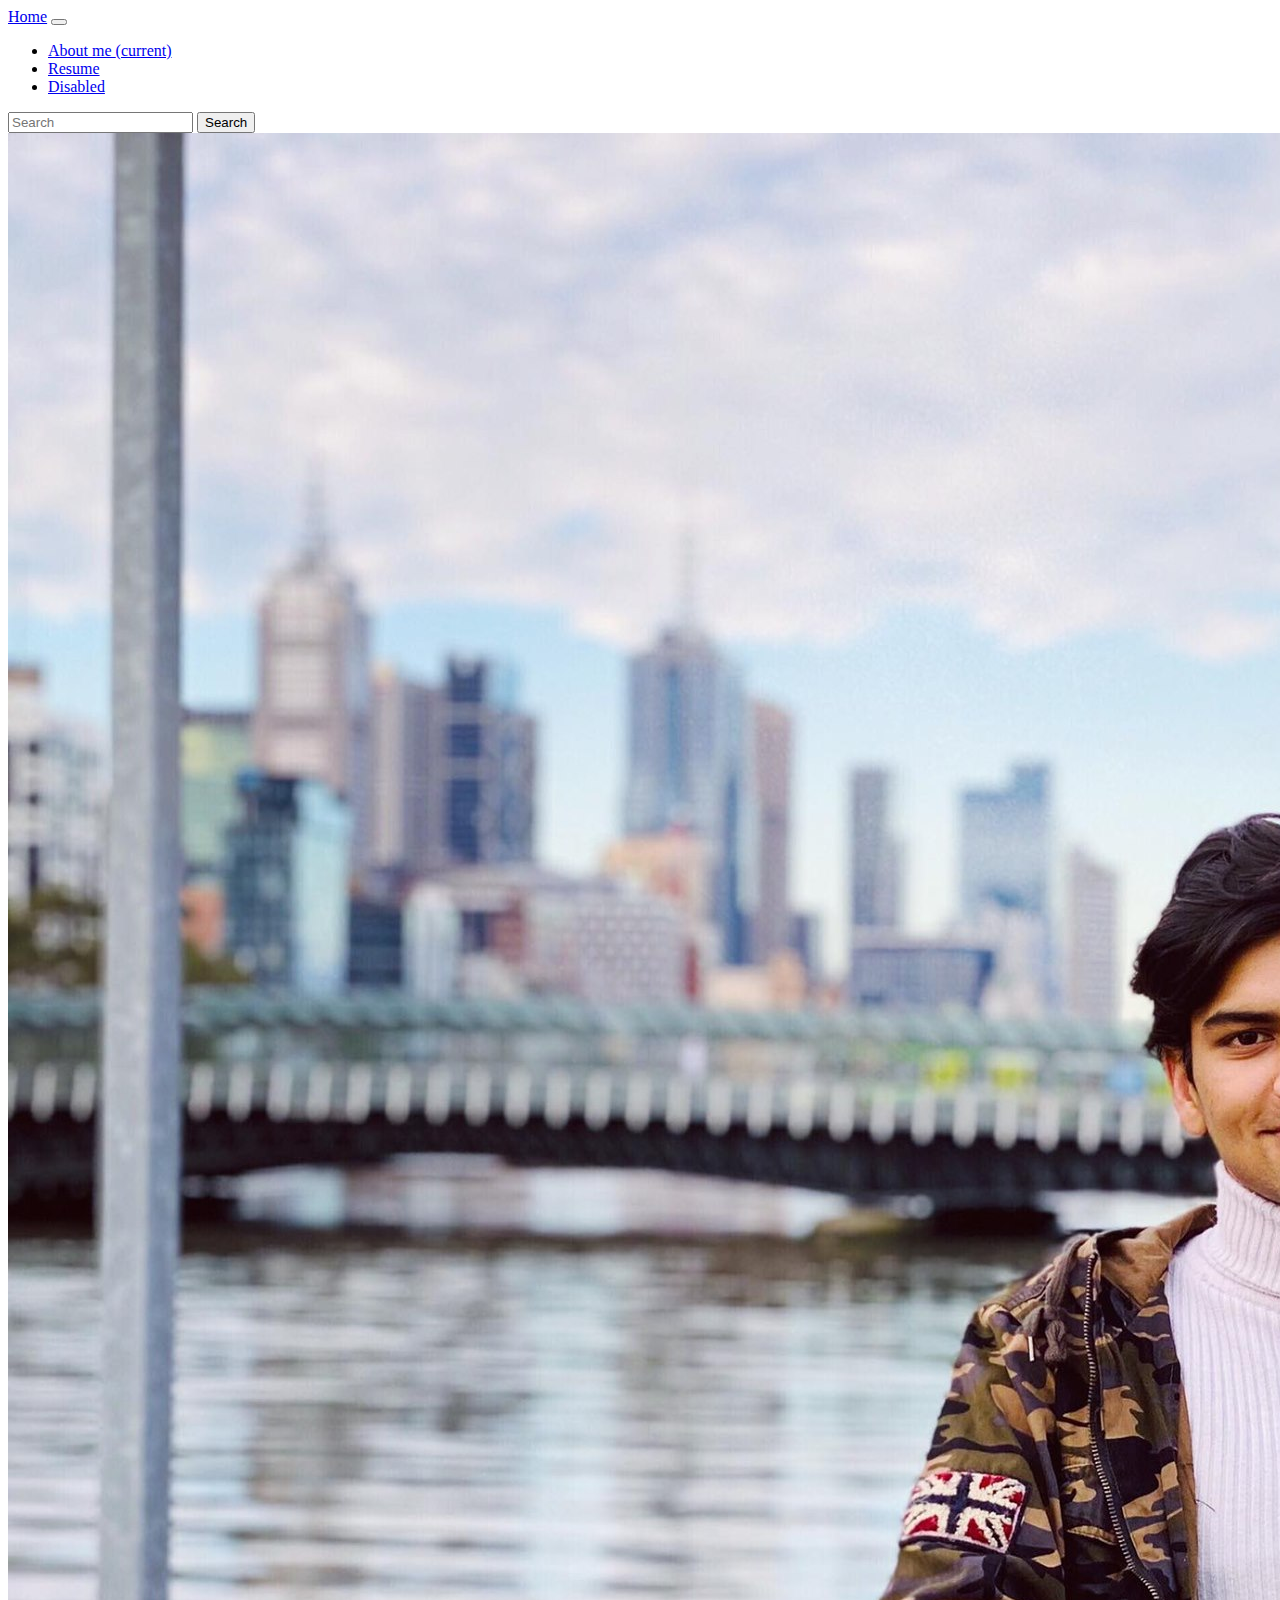
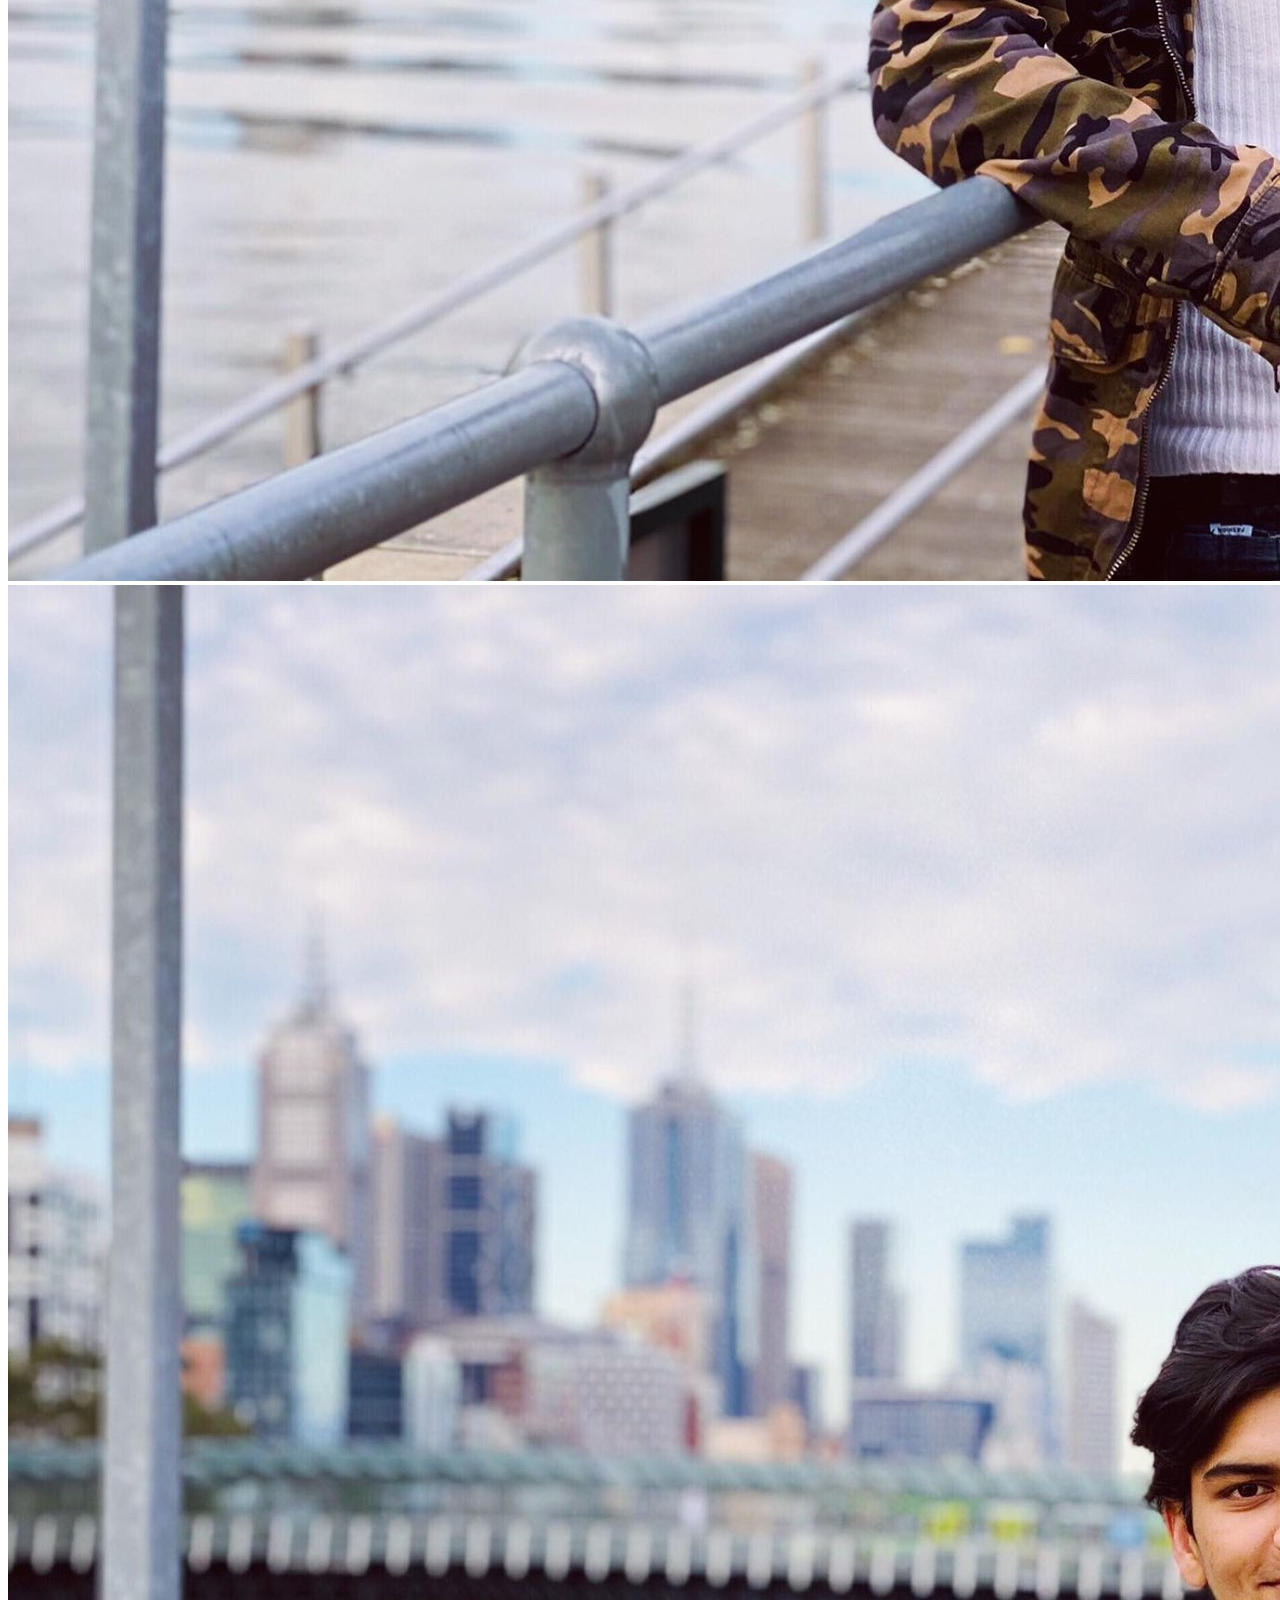
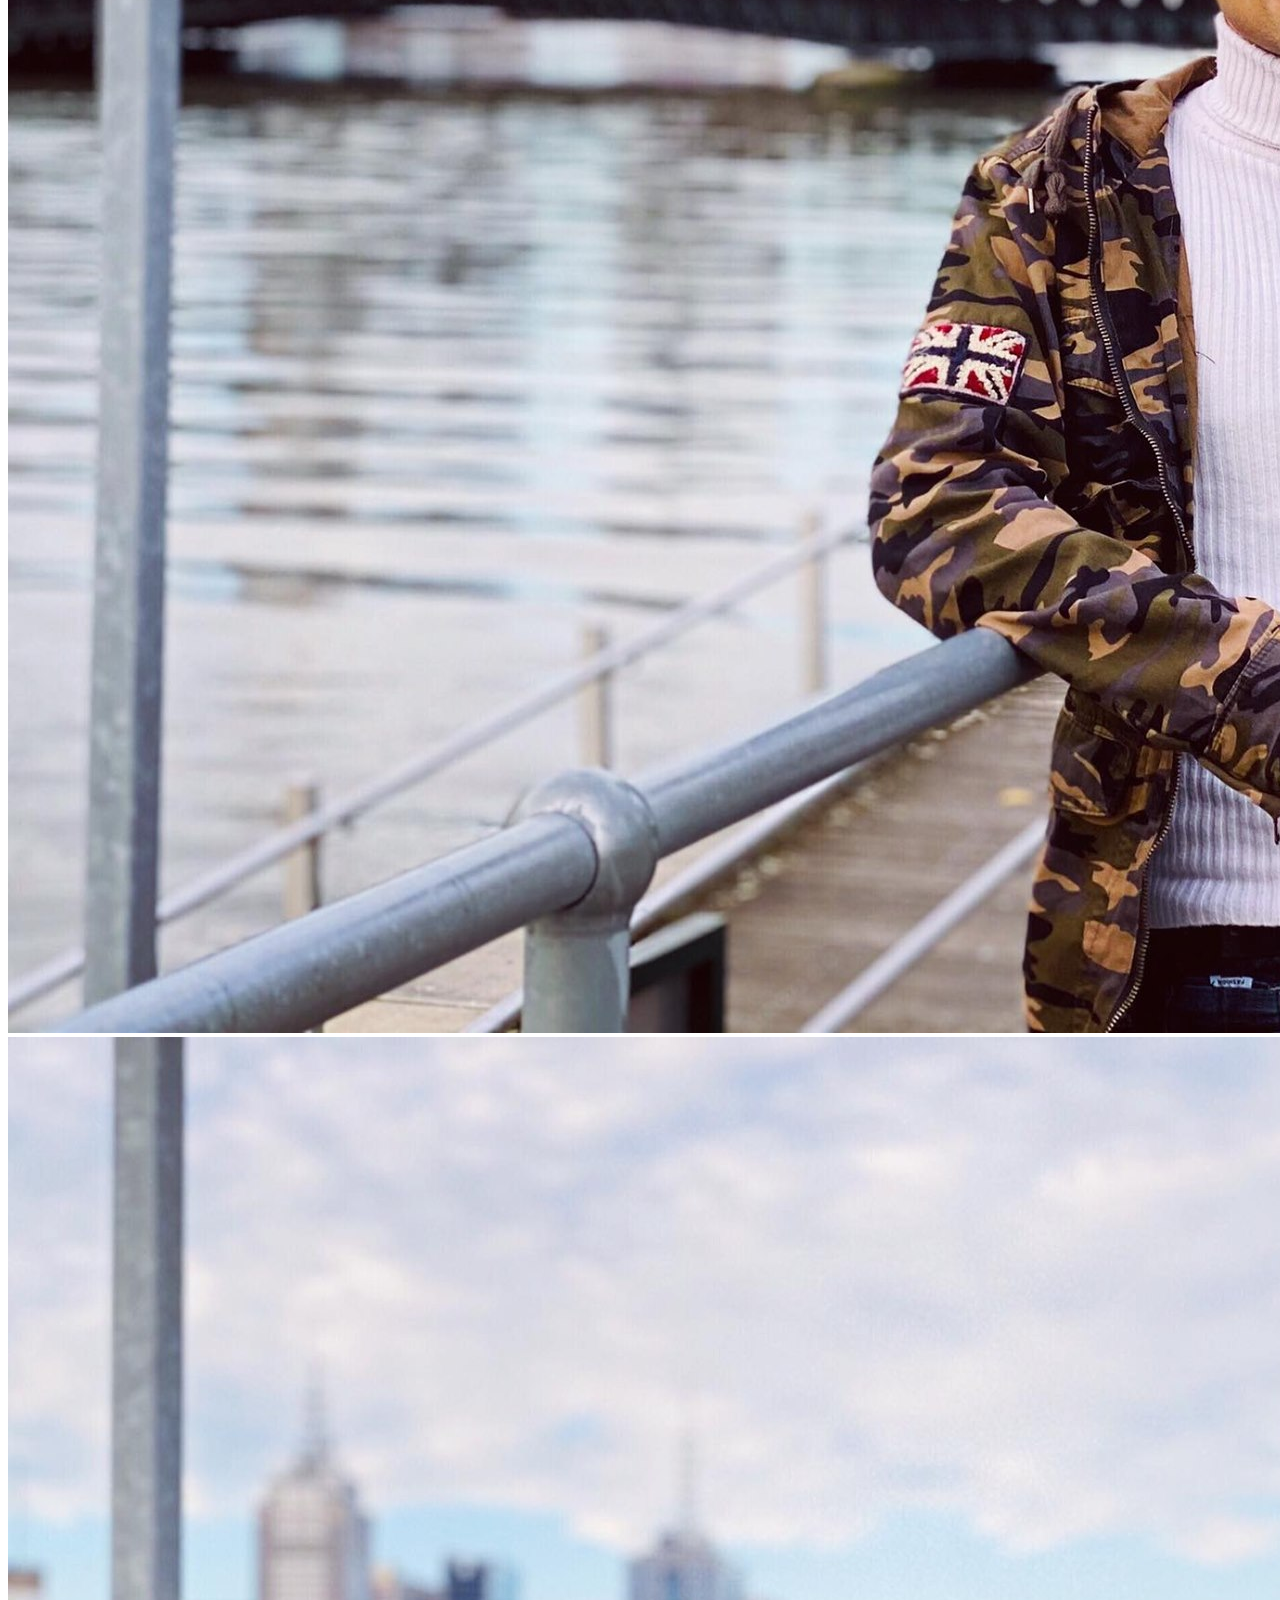
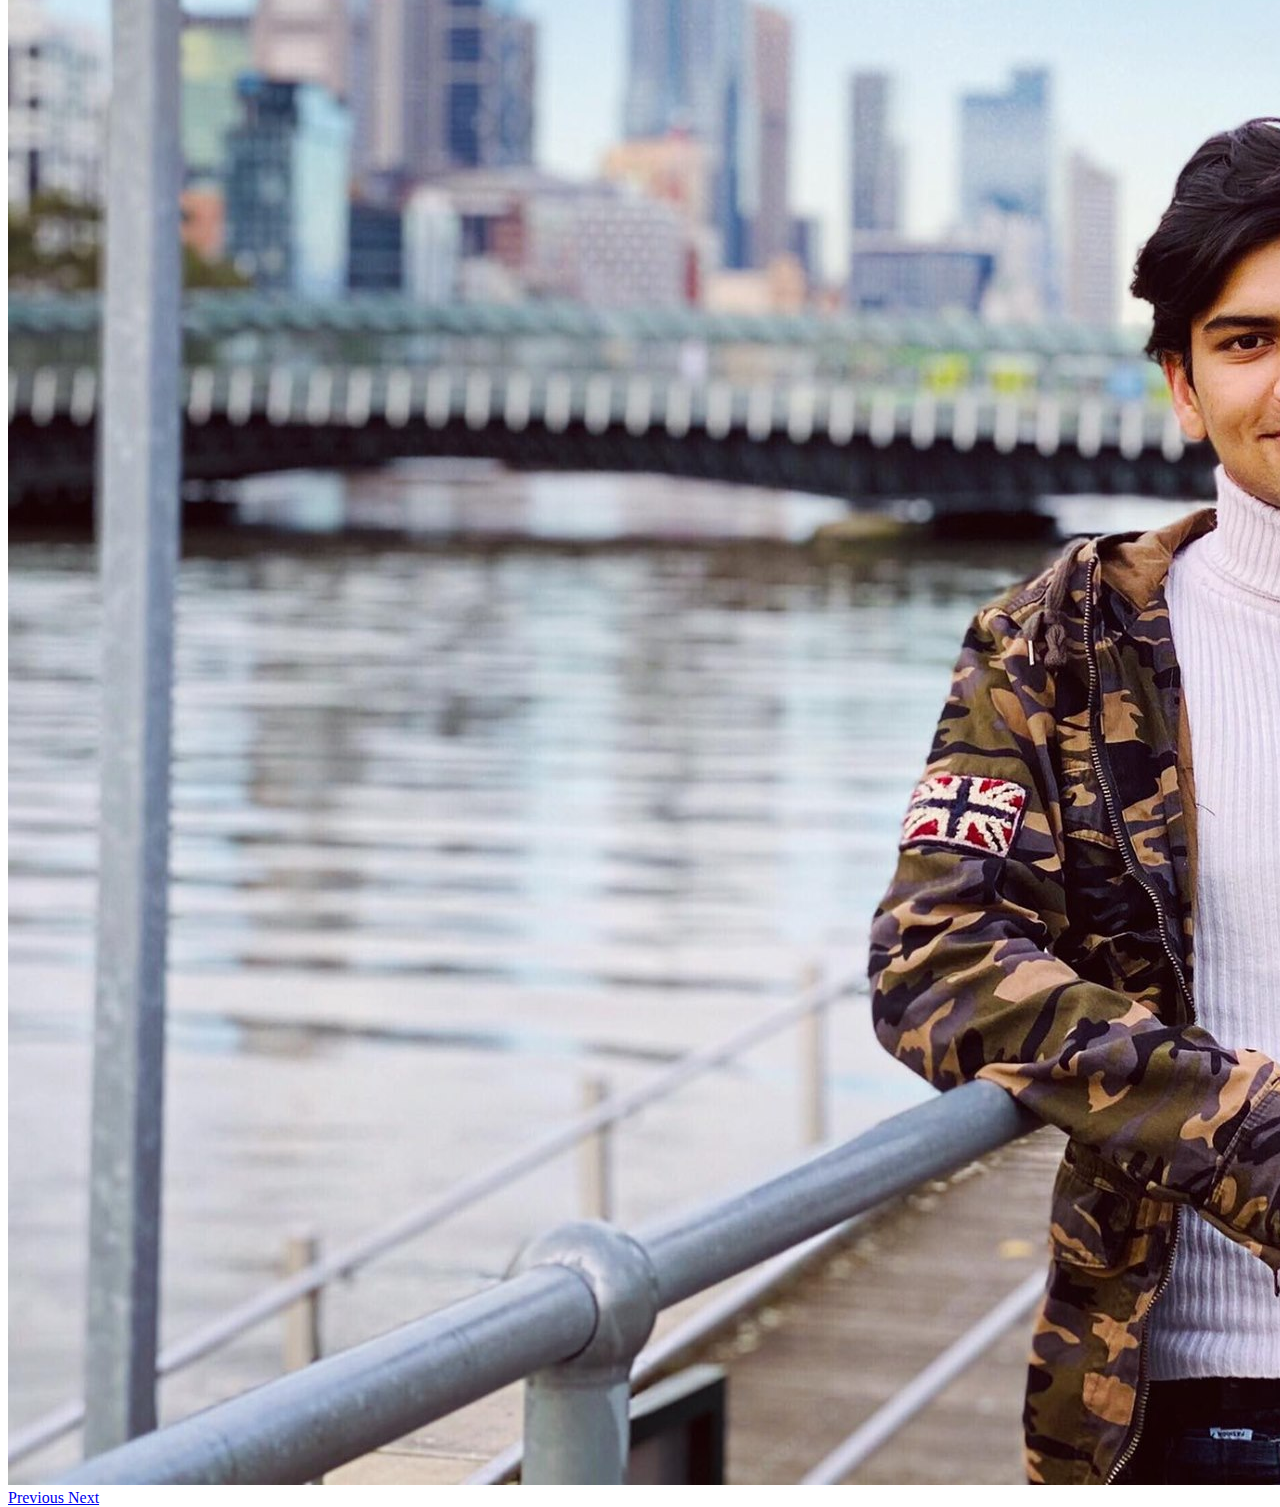
==== index.html @ c6574e7c "initial commit" ====
<!doctype html>
<html lang="en">
  <head>
    <!-- Required meta tags -->
    <meta charset="utf-8">
    <meta name="viewport" content="width=device-width, initial-scale=1, shrink-to-fit=no">

    <!-- Bootstrap CSS -->
    <link rel="stylesheet" href="https://stackpath.bootstrapcdn.com/bootstrap/4.5.0/css/bootstrap.min.css" integrity="sha384-9aIt2nRpC12Uk9gS9baDl411NQApFmC26EwAOH8WgZl5MYYxFfc+NcPb1dKGj7Sk" crossorigin="anonymous">

    <title>Hello, I am Aashish</title>
  </head>
  <body>
    <div>
        <nav class="navbar navbar-expand-lg navbar-dark bg-dark">
            <a class="navbar-brand" href="#">Home</a>
            <button class="navbar-toggler" type="button" data-toggle="collapse" data-target="#navbarSupportedContent" aria-controls="navbarSupportedContent" aria-expanded="false" aria-label="Toggle navigation">
              <span class="navbar-toggler-icon"></span>
            </button>
          
            <div class="collapse navbar-collapse" id="navbarSupportedContent">
              <ul class="navbar-nav mr-auto">
                <li class="nav-item active">
                  <a class="nav-link" href="#">About me <span class="sr-only">(current)</span></a>
                </li>
                <li class="nav-item">
                  <a class="nav-link" href="resume.html">Resume</a>
                </li>
                <li class="nav-item">
                  <a class="nav-link disabled" href="#" tabindex="-1" aria-disabled="true">Disabled</a>
                </li>
              </ul>
              <form class="form-inline my-2 my-lg-0">
                <input class="form-control mr-sm-2" type="search" placeholder="Search" aria-label="Search">
                <button class="btn btn-outline-success my-2 my-sm-0" type="submit">Search</button>
              </form>
            </div>
          </nav>
    </div>
    <div class="container">
      <div class="container carousel-section" style="max-height: 80vh;" >
        <div id="carouselExampleFade" class="carousel slide carousel-fade" data-ride="carousel">
            <div class="carousel-inner">
              <div class="carousel-item active">
                <img src="images/aashish.jpg" class="d-block w-100" alt="Aashish Adhikari">
              </div>
              <div class="carousel-item">
                <img src="images/aashish.jpg" class="d-block w-100" alt="Aashish Adhikari">
              </div>
              <div class="carousel-item">
                <img src="images/aashish.jpg" class="d-block w-100" alt="Aashish Adhikari">
              </div>
            </div>
            <a class="carousel-control-prev" href="#carouselExampleFade" role="button" data-slide="prev">
              <span class="carousel-control-prev-icon" aria-hidden="true"></span>
              <span class="sr-only">Previous</span>
            </a>
            <a class="carousel-control-next" href="#carouselExampleFade" role="button" data-slide="next">
              <span class="carousel-control-next-icon" aria-hidden="true"></span>
              <span class="sr-only">Next</span>
            </a>
          </div>
    </div>

    <!-- Optional JavaScript -->
    <!-- jQuery first, then Popper.js, then Bootstrap JS -->
    <script src="https://code.jquery.com/jquery-3.5.1.slim.min.js" integrity="sha384-DfXdz2htPH0lsSSs5nCTpuj/zy4C+OGpamoFVy38MVBnE+IbbVYUew+OrCXaRkfj" crossorigin="anonymous"></script>
    <script src="https://cdn.jsdelivr.net/npm/popper.js@1.16.0/dist/umd/popper.min.js" integrity="sha384-Q6E9RHvbIyZFJoft+2mJbHaEWldlvI9IOYy5n3zV9zzTtmI3UksdQRVvoxMfooAo" crossorigin="anonymous"></script>
    <script src="https://stackpath.bootstrapcdn.com/bootstrap/4.5.0/js/bootstrap.min.js" integrity="sha384-OgVRvuATP1z7JjHLkuOU7Xw704+h835Lr+6QL9UvYjZE3Ipu6Tp75j7Bh/kR0JKI" crossorigin="anonymous"></script>
  </body>
</html>
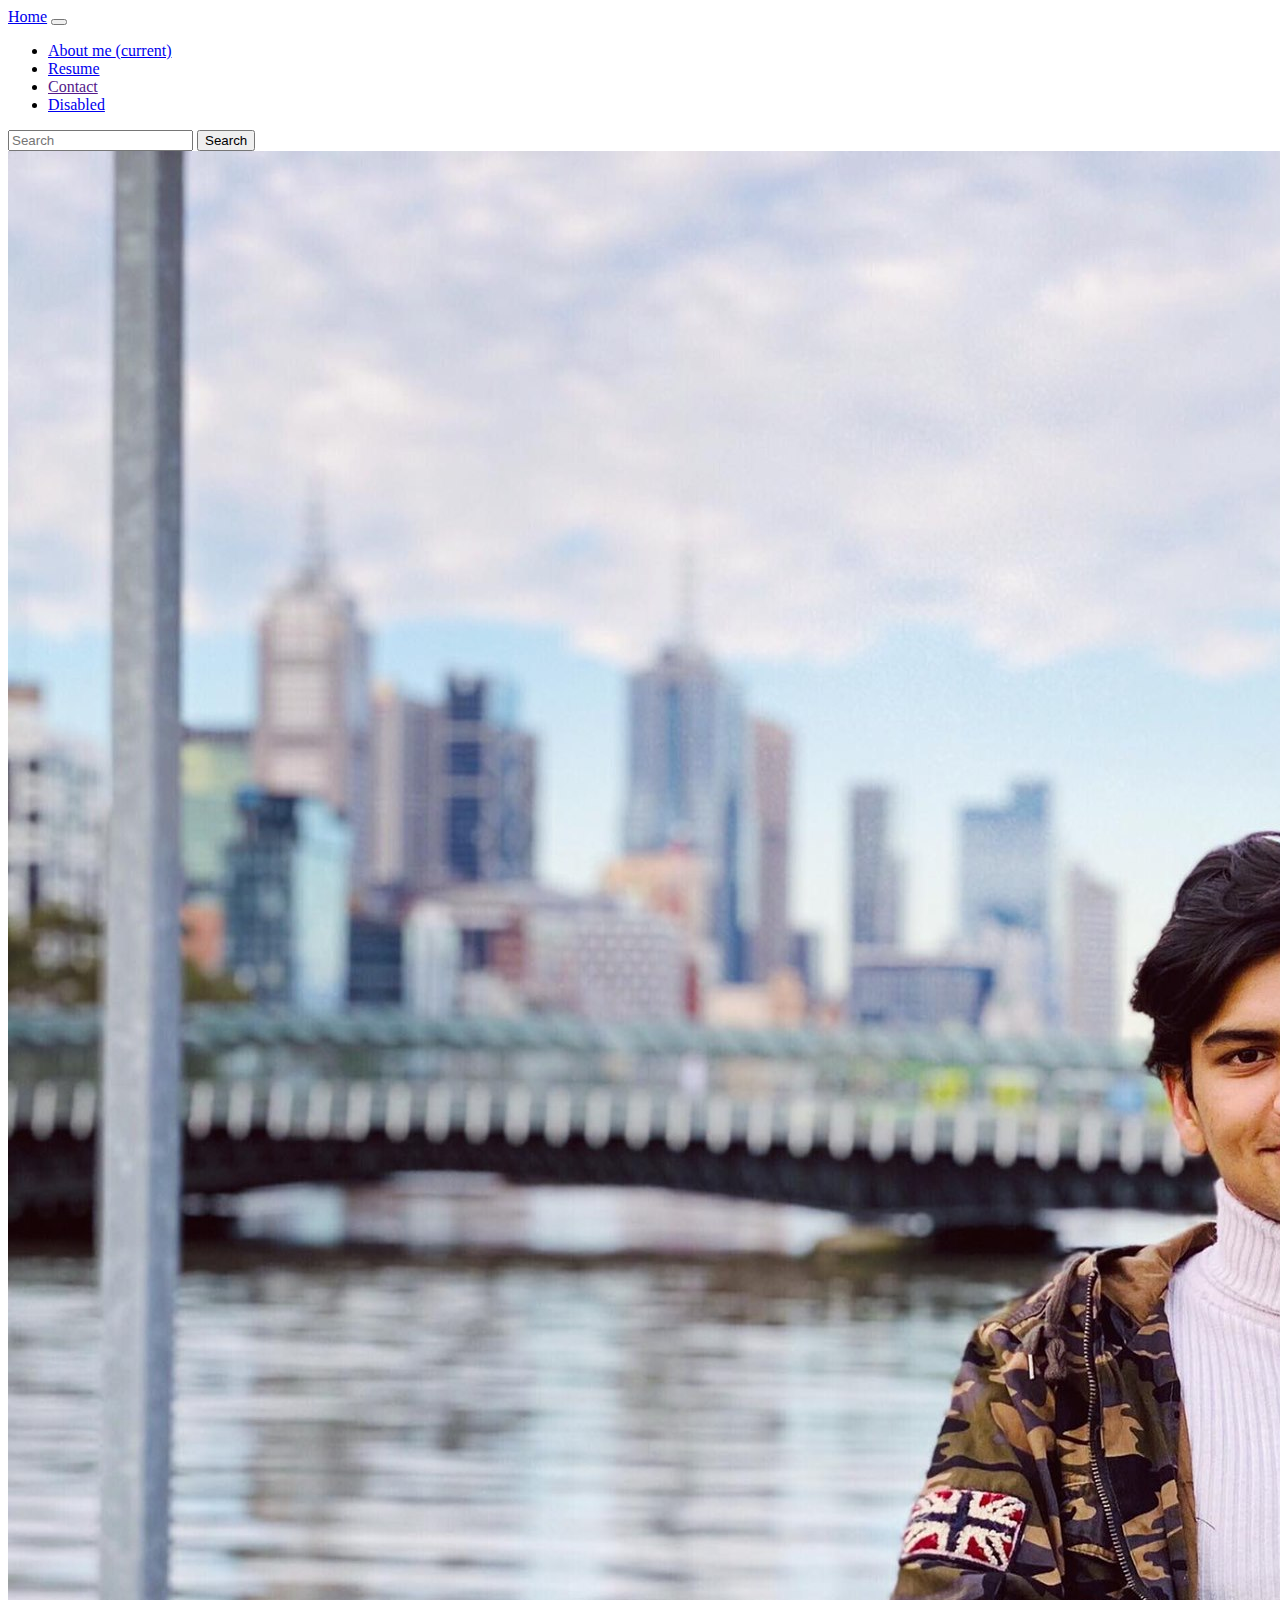
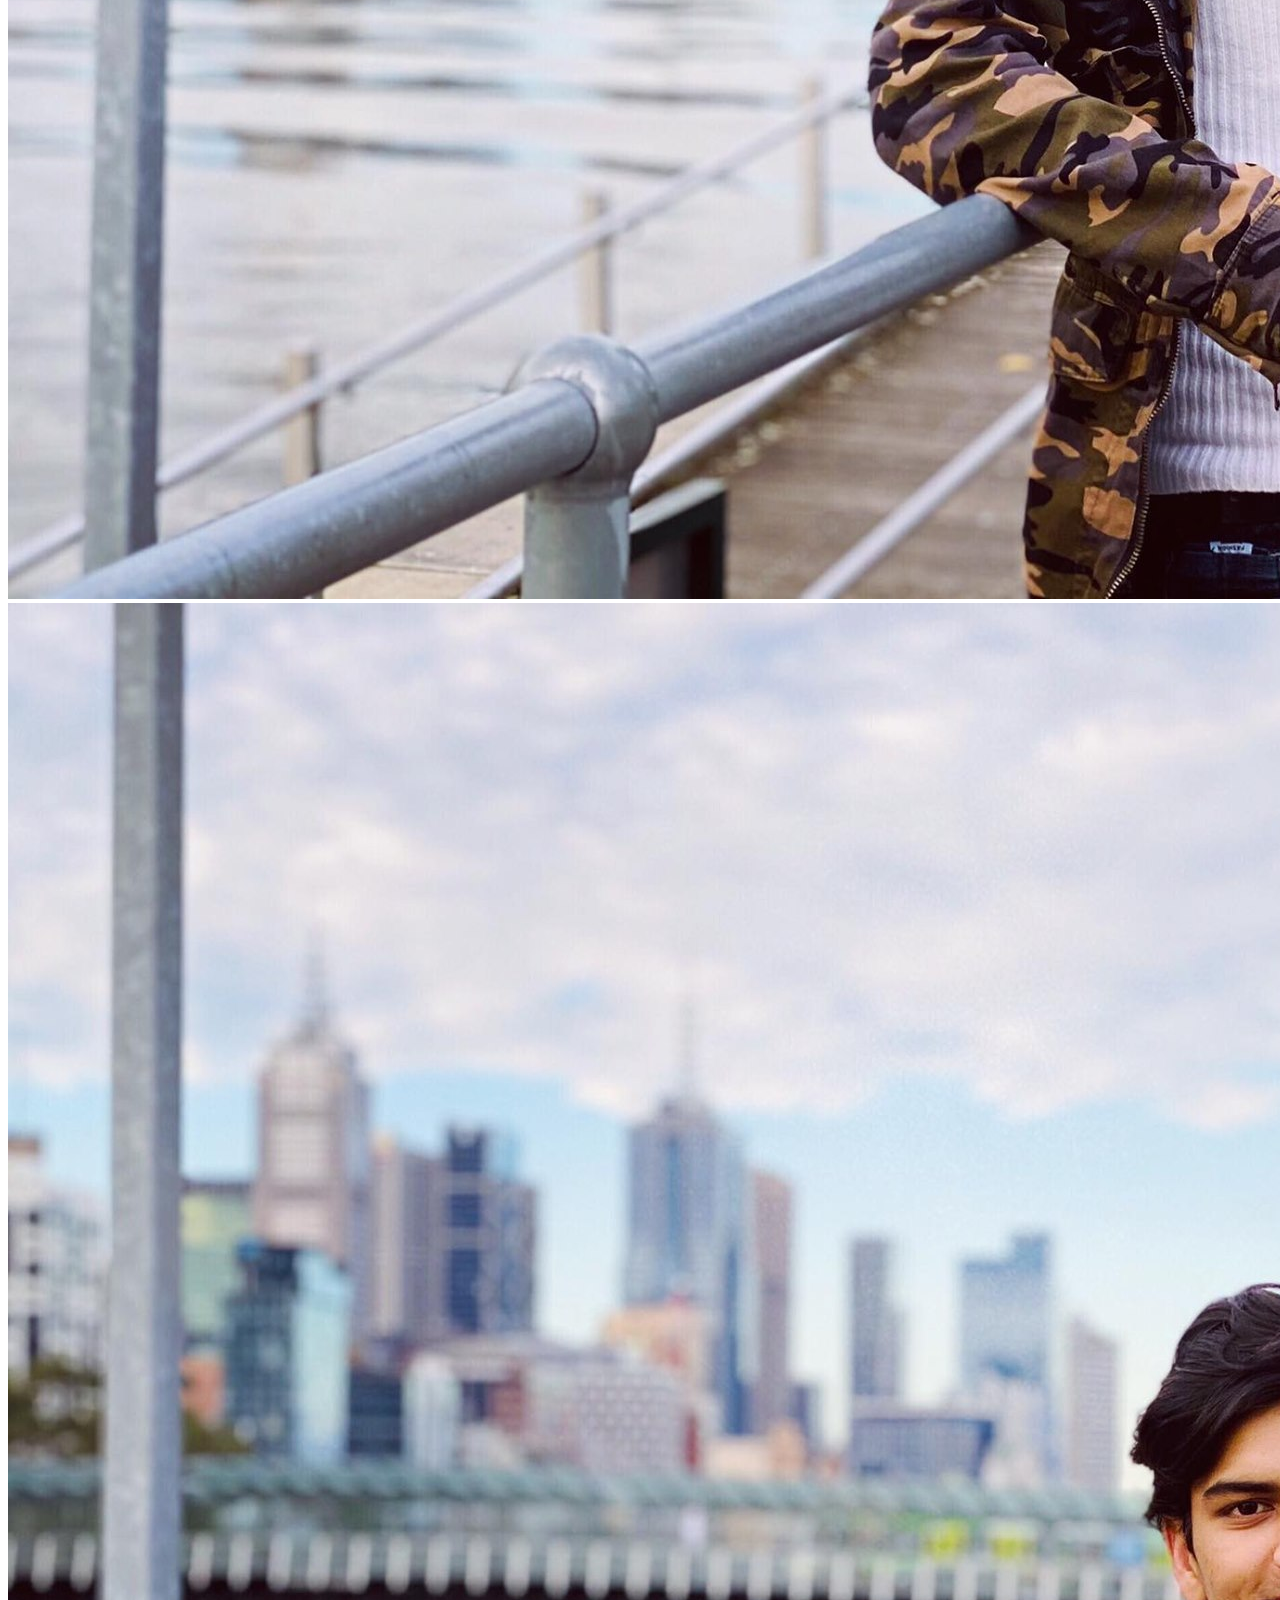
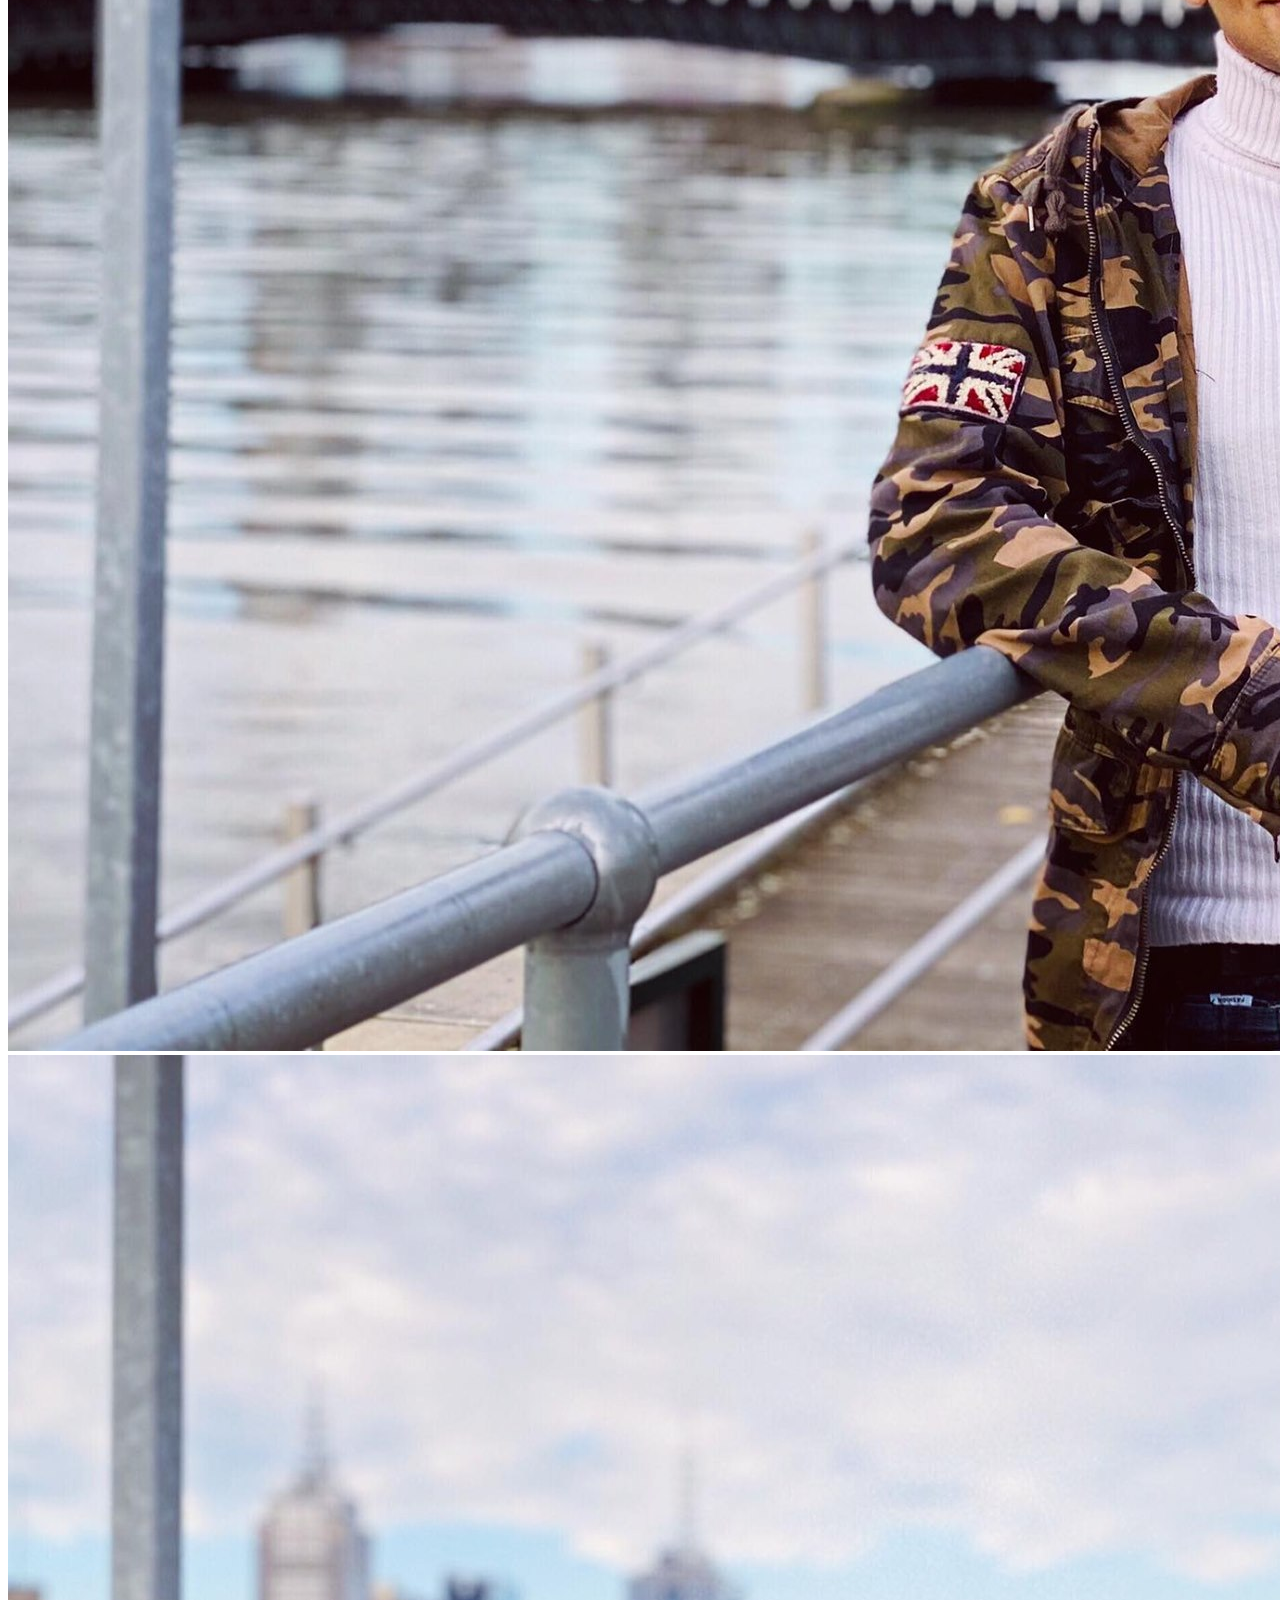
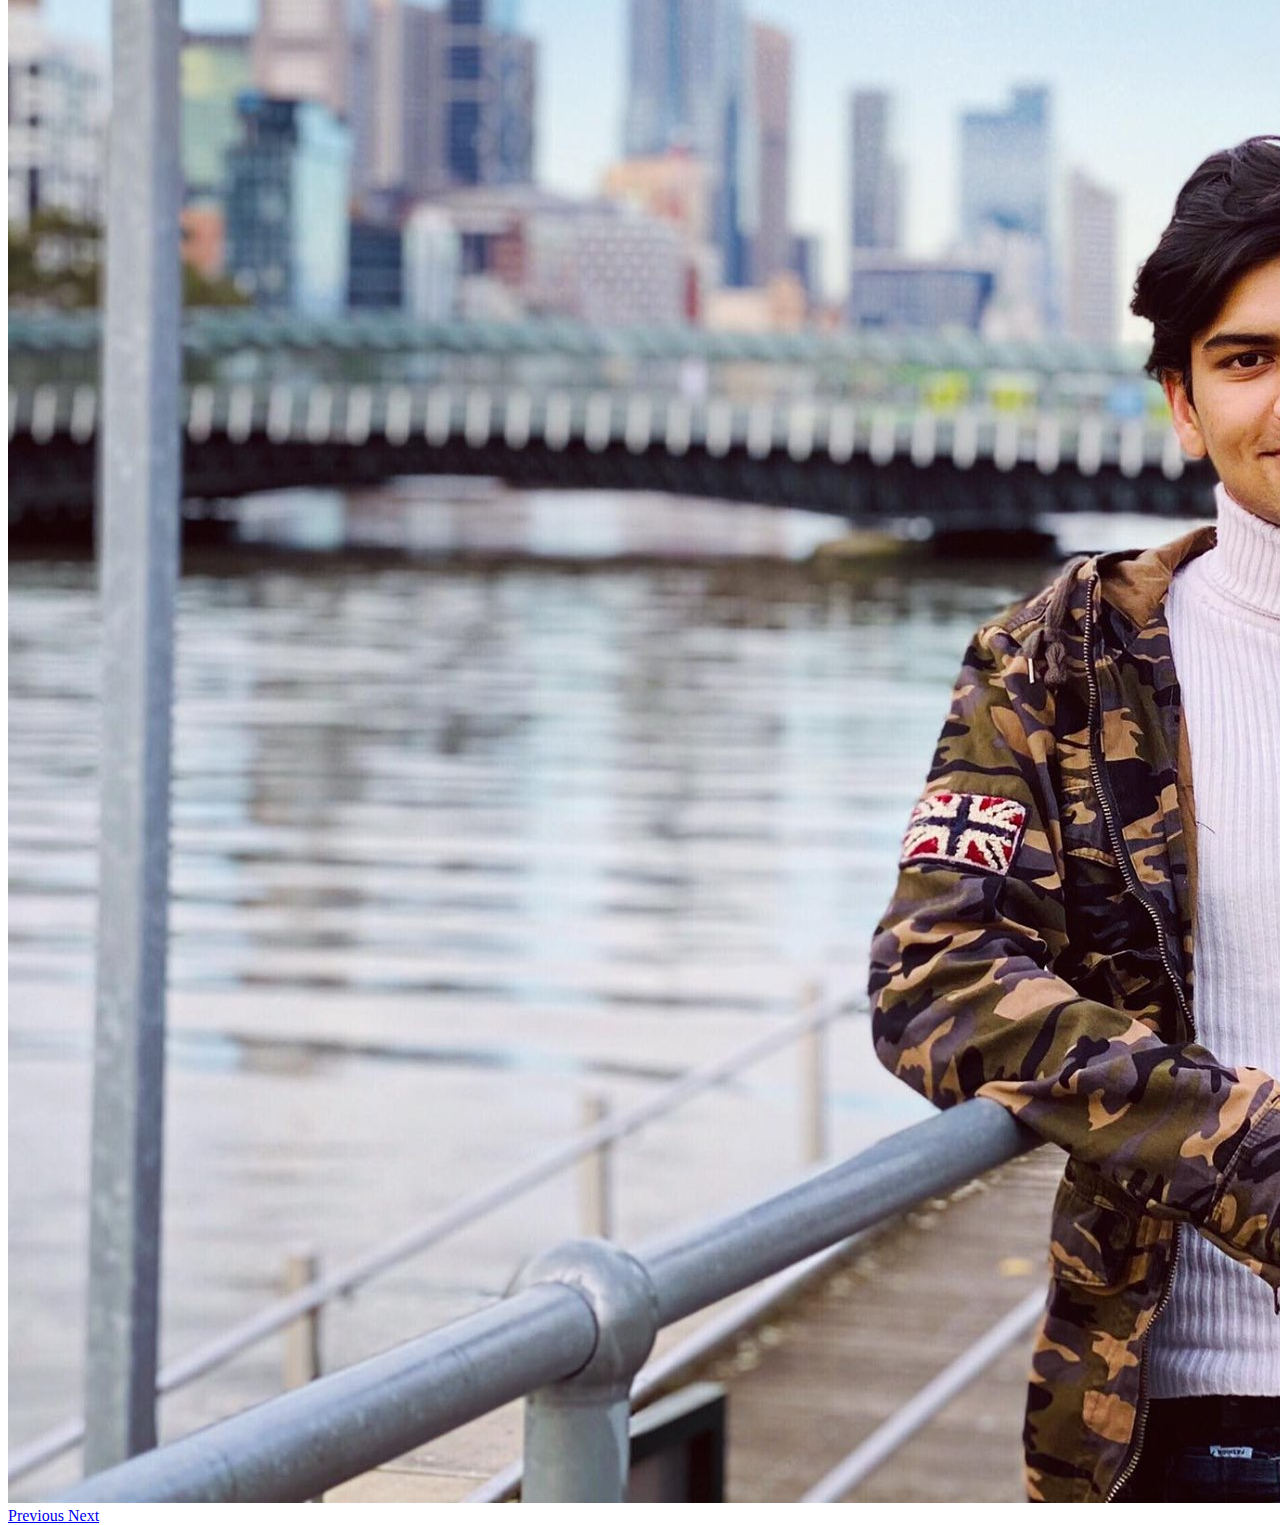
==== commit 26d290a0: "Contact added" ====
--- a/index.html
+++ b/index.html
@@ -25,6 +25,9 @@
                 </li>
                 <li class="nav-item">
                   <a class="nav-link" href="resume.html">Resume</a>
+                </li>
+                 <li class="nav-item">
+                  <a class="nav-link" href="">Contact</a>
                 </li>
                 <li class="nav-item">
                   <a class="nav-link disabled" href="#" tabindex="-1" aria-disabled="true">Disabled</a>
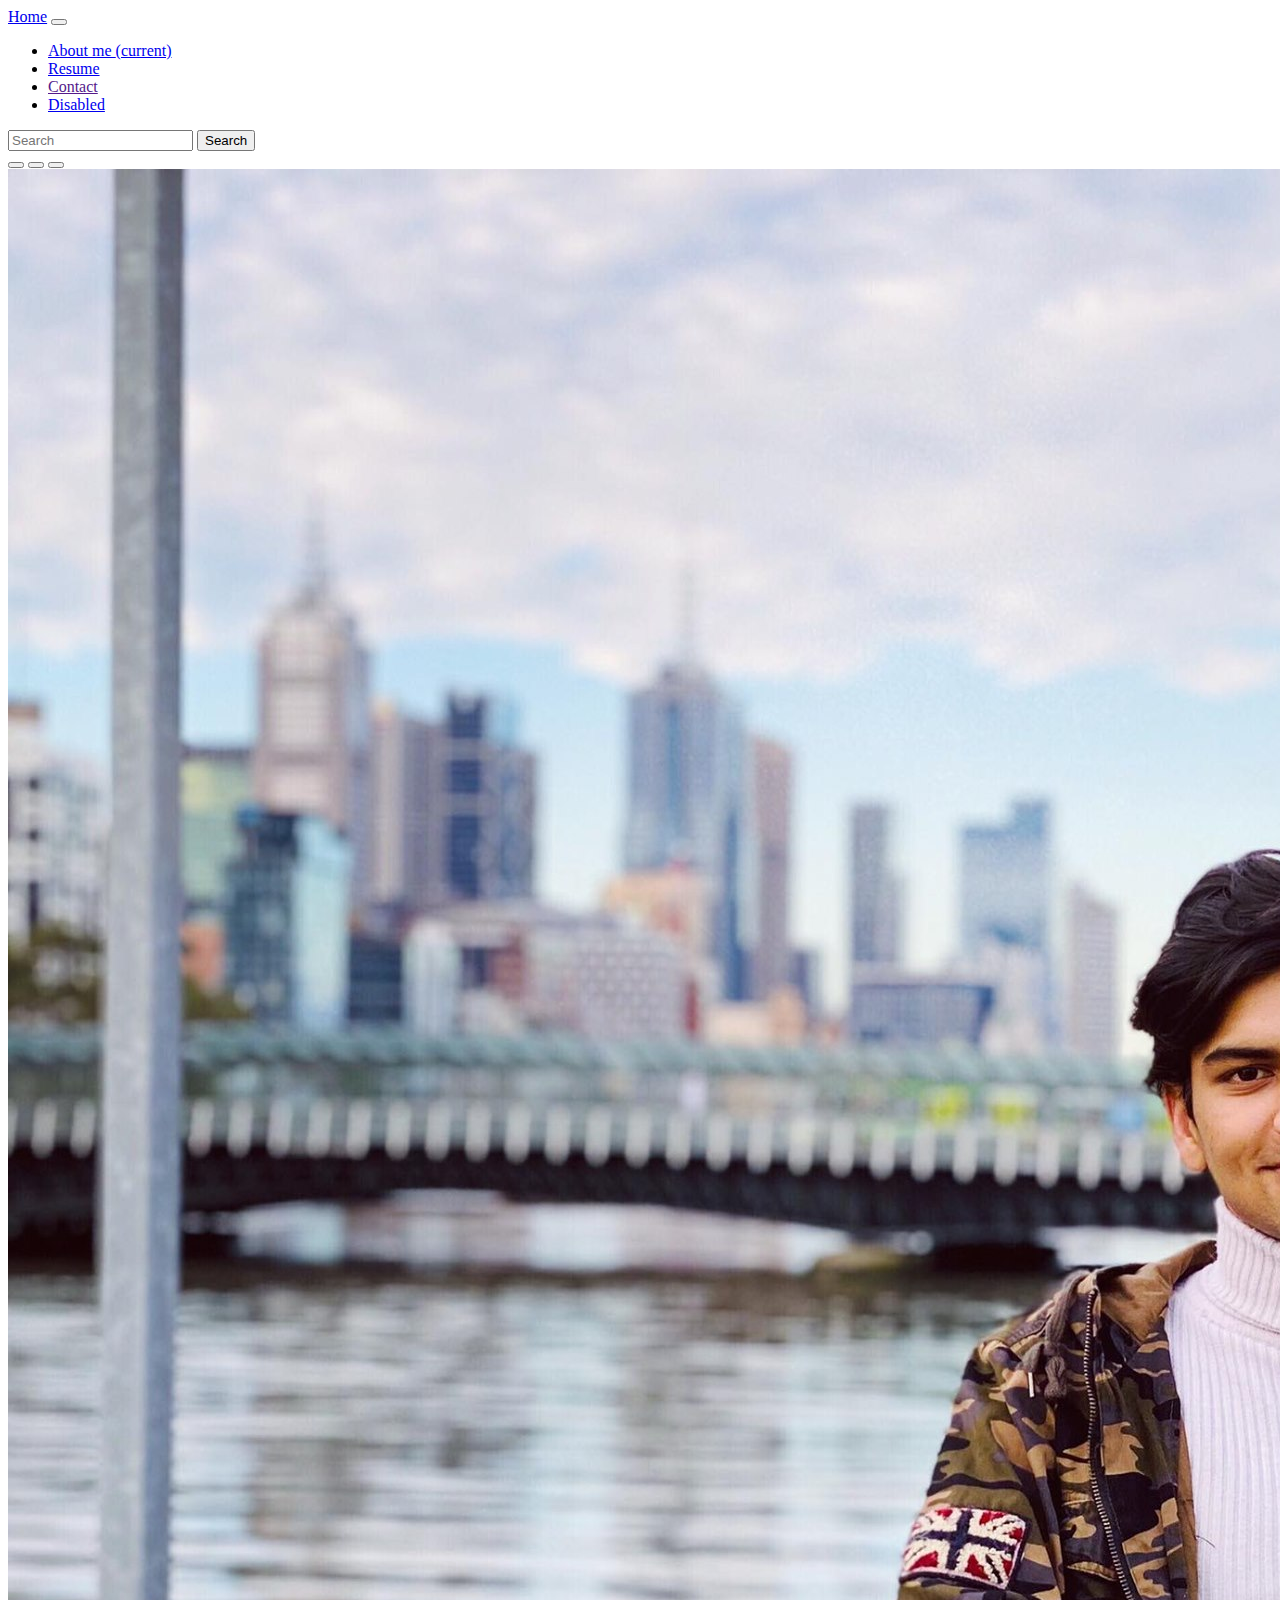
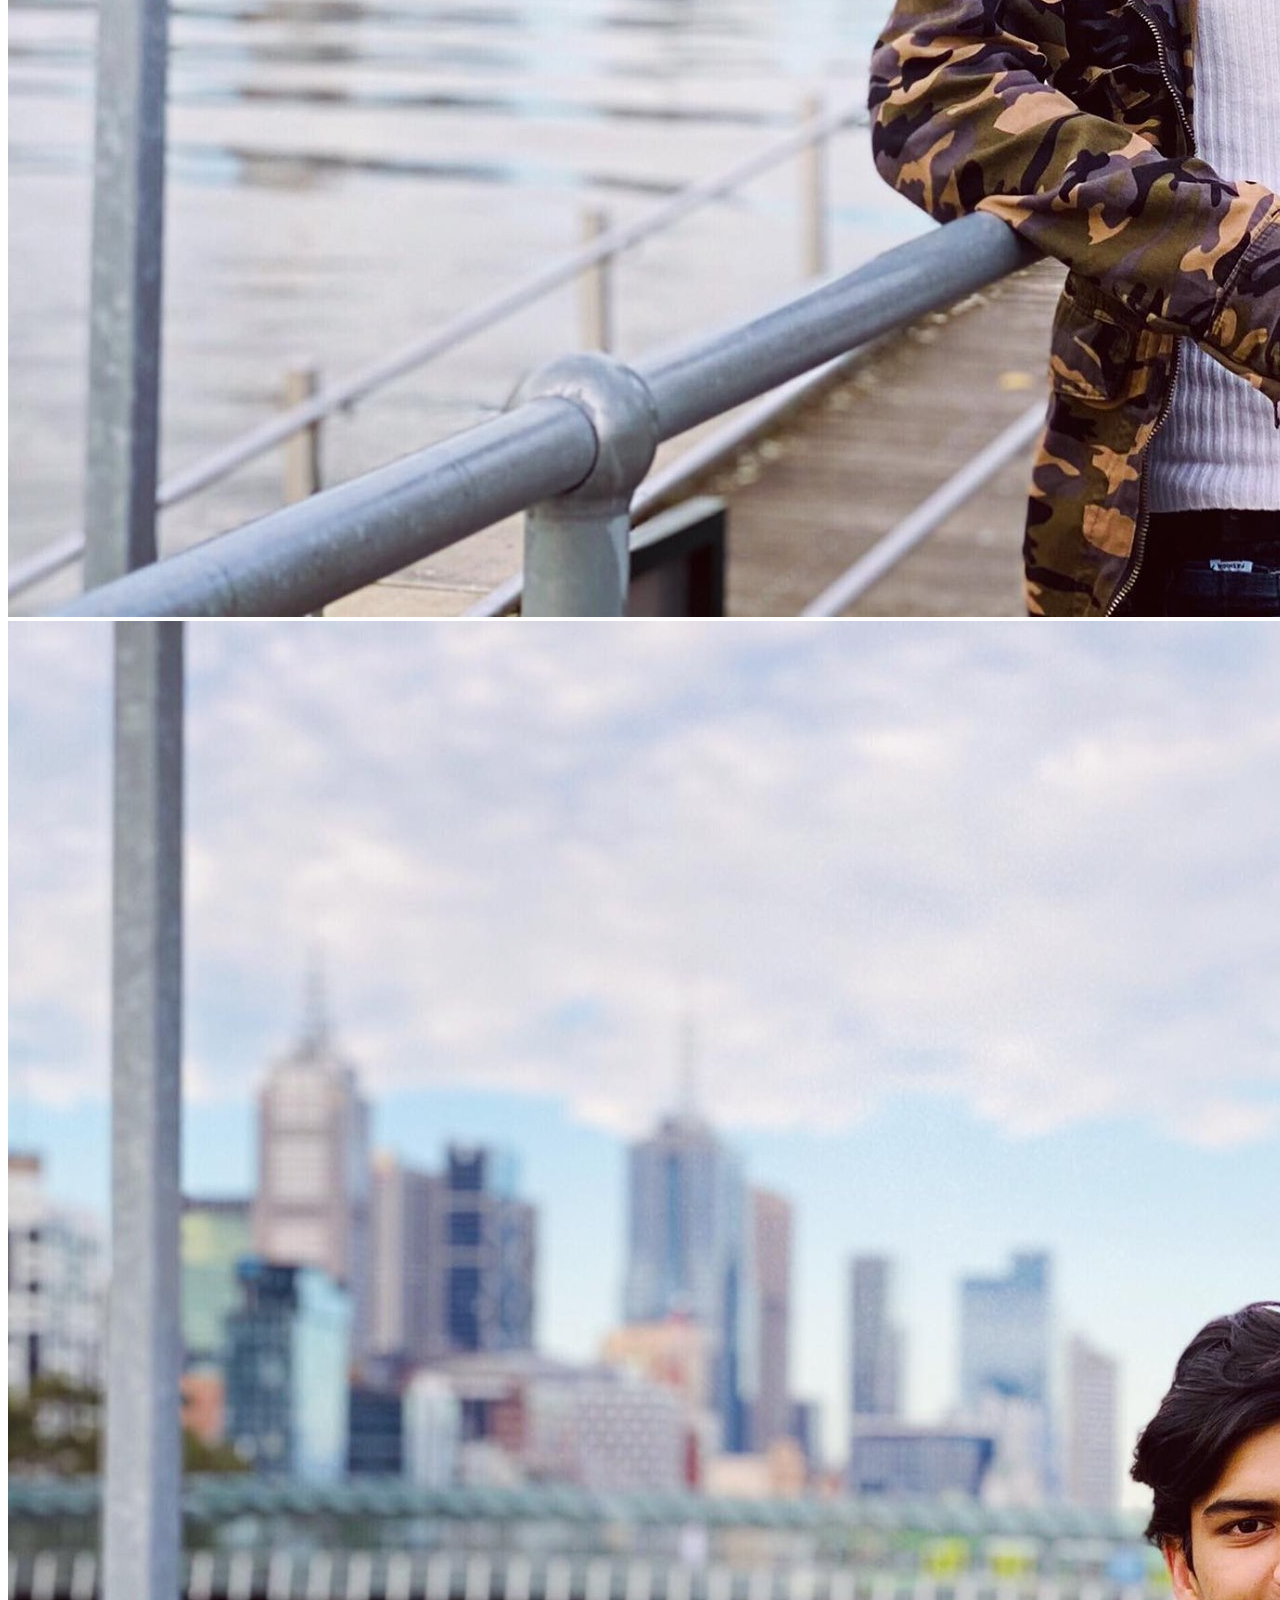
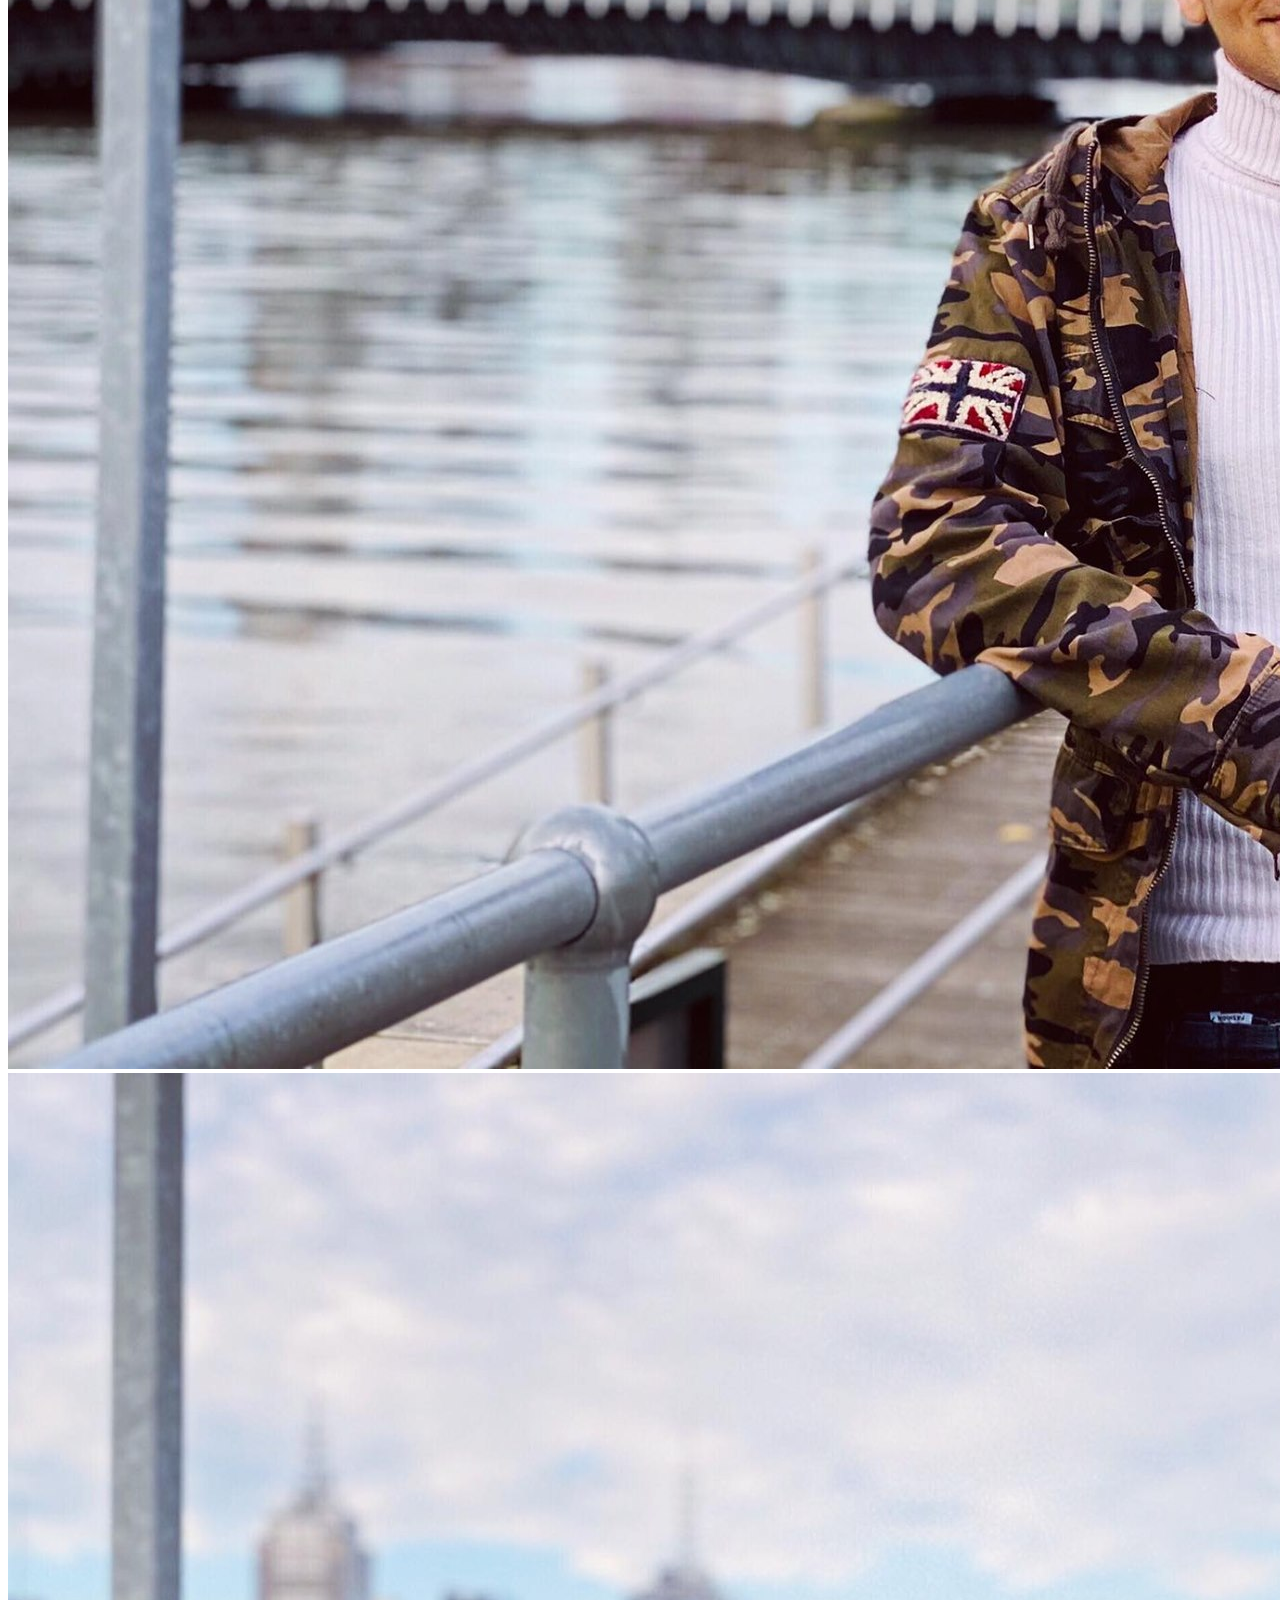
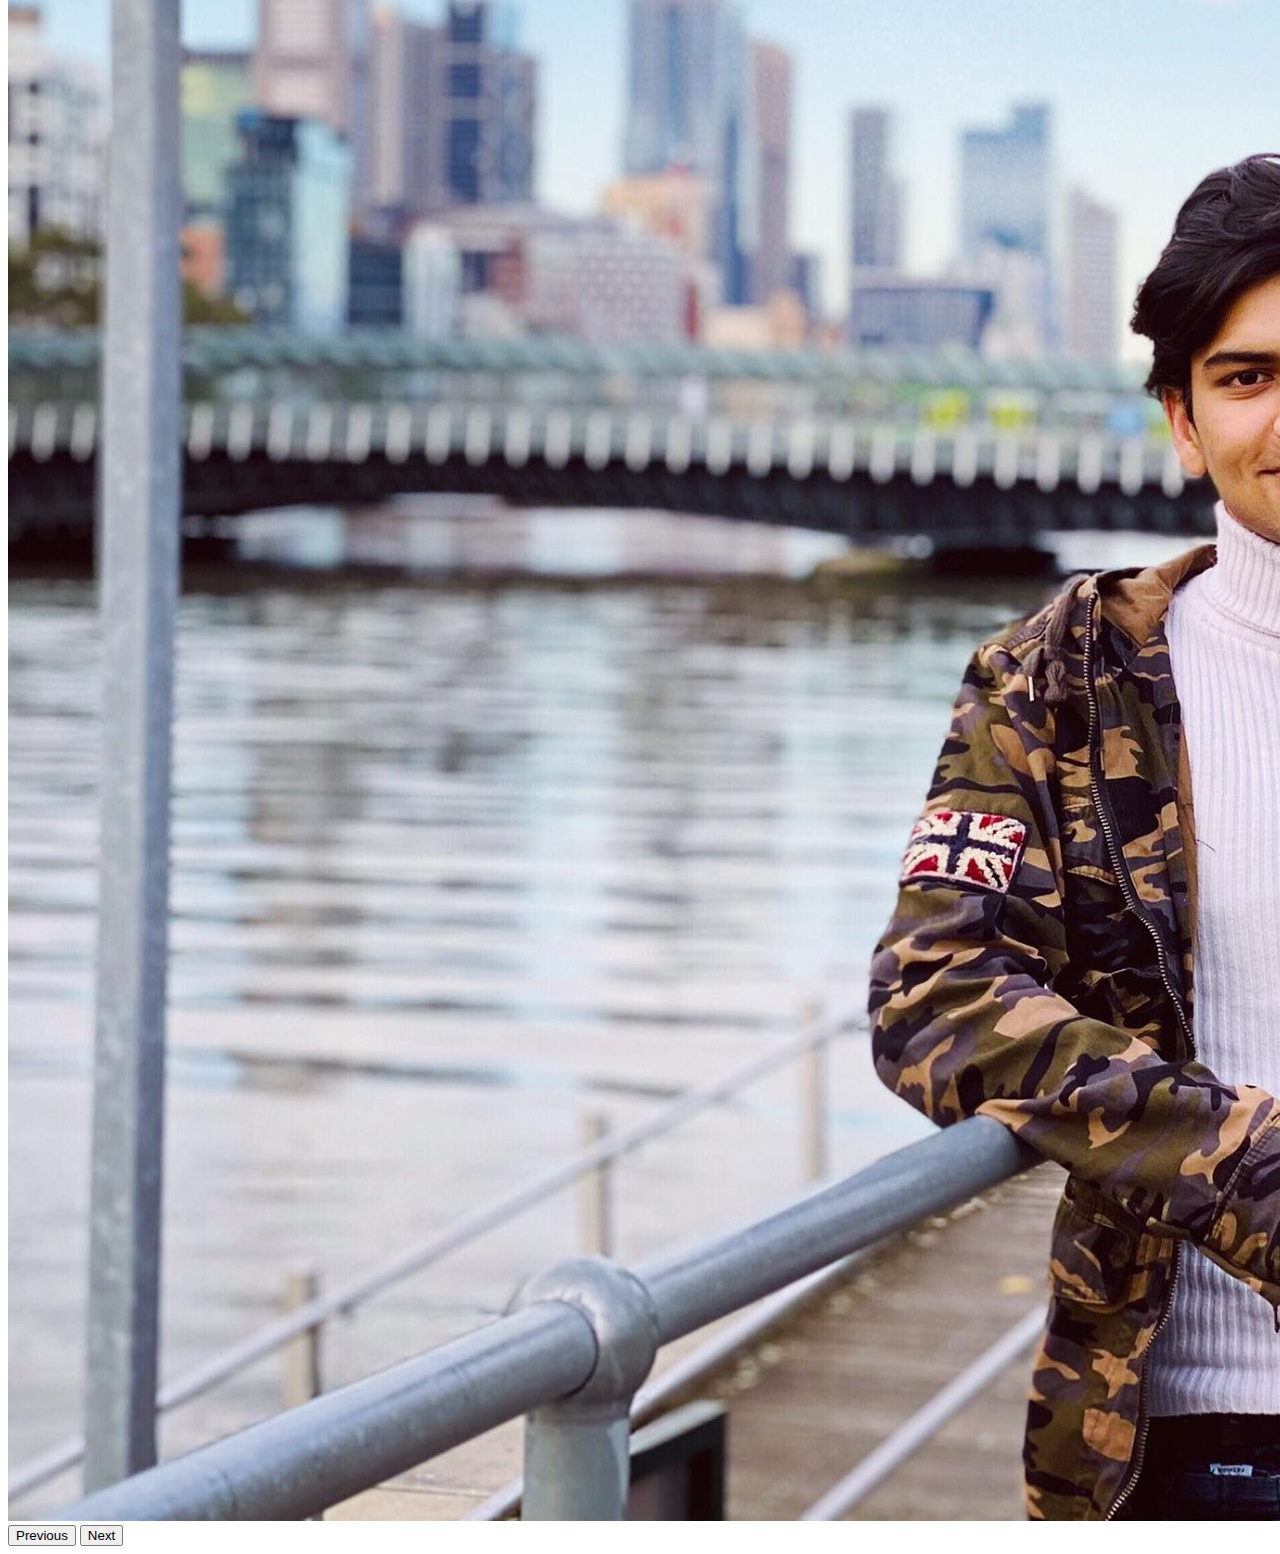
==== commit 8b547916: "Update index.html" ====
--- a/index.html
+++ b/index.html
@@ -39,31 +39,33 @@
               </form>
             </div>
           </nav>
+    </div><div class="container>"
+      <div id="carouselExampleIndicators" class="carousel slide" data-bs-ride="carousel">
+  <div class="carousel-indicators">
+    <button type="button" data-bs-target="#carouselExampleIndicators" data-bs-slide-to="0" class="active" aria-current="true" aria-label="Slide 1"></button>
+    <button type="button" data-bs-target="#carouselExampleIndicators" data-bs-slide-to="1" aria-label="Slide 2"></button>
+    <button type="button" data-bs-target="#carouselExampleIndicators" data-bs-slide-to="2" aria-label="Slide 3"></button>
+  </div>
+  <div class="carousel-inner">
+    <div class="carousel-item active">
+      <img src="images/aashish.jpg" class="d-block w-100" alt="...">
     </div>
-    <div class="container">
-      <div class="container carousel-section" style="max-height: 80vh;" >
-        <div id="carouselExampleFade" class="carousel slide carousel-fade" data-ride="carousel">
-            <div class="carousel-inner">
-              <div class="carousel-item active">
-                <img src="images/aashish.jpg" class="d-block w-100" alt="Aashish Adhikari">
-              </div>
-              <div class="carousel-item">
-                <img src="images/aashish.jpg" class="d-block w-100" alt="Aashish Adhikari">
-              </div>
-              <div class="carousel-item">
-                <img src="images/aashish.jpg" class="d-block w-100" alt="Aashish Adhikari">
-              </div>
-            </div>
-            <a class="carousel-control-prev" href="#carouselExampleFade" role="button" data-slide="prev">
-              <span class="carousel-control-prev-icon" aria-hidden="true"></span>
-              <span class="sr-only">Previous</span>
-            </a>
-            <a class="carousel-control-next" href="#carouselExampleFade" role="button" data-slide="next">
-              <span class="carousel-control-next-icon" aria-hidden="true"></span>
-              <span class="sr-only">Next</span>
-            </a>
-          </div>
+    <div class="carousel-item">
+      <img src="images/aashish.jpg" class="d-block w-100" alt="...">
     </div>
+    <div class="carousel-item">
+      <img src="images/aashish.jpg" class="d-block w-100" alt="...">
+    </div>
+  </div>
+  <button class="carousel-control-prev" type="button" data-bs-target="#carouselExampleIndicators" data-bs-slide="prev">
+    <span class="carousel-control-prev-icon" aria-hidden="true"></span>
+    <span class="visually-hidden">Previous</span>
+  </button>
+  <button class="carousel-control-next" type="button" data-bs-target="#carouselExampleIndicators" data-bs-slide="next">
+    <span class="carousel-control-next-icon" aria-hidden="true"></span>
+    <span class="visually-hidden">Next</span>
+  </button>
+    </div></div>
 
     <!-- Optional JavaScript -->
     <!-- jQuery first, then Popper.js, then Bootstrap JS -->
@@ -71,4 +73,4 @@
     <script src="https://cdn.jsdelivr.net/npm/popper.js@1.16.0/dist/umd/popper.min.js" integrity="sha384-Q6E9RHvbIyZFJoft+2mJbHaEWldlvI9IOYy5n3zV9zzTtmI3UksdQRVvoxMfooAo" crossorigin="anonymous"></script>
     <script src="https://stackpath.bootstrapcdn.com/bootstrap/4.5.0/js/bootstrap.min.js" integrity="sha384-OgVRvuATP1z7JjHLkuOU7Xw704+h835Lr+6QL9UvYjZE3Ipu6Tp75j7Bh/kR0JKI" crossorigin="anonymous"></script>
   </body>
-</html>+</html>
